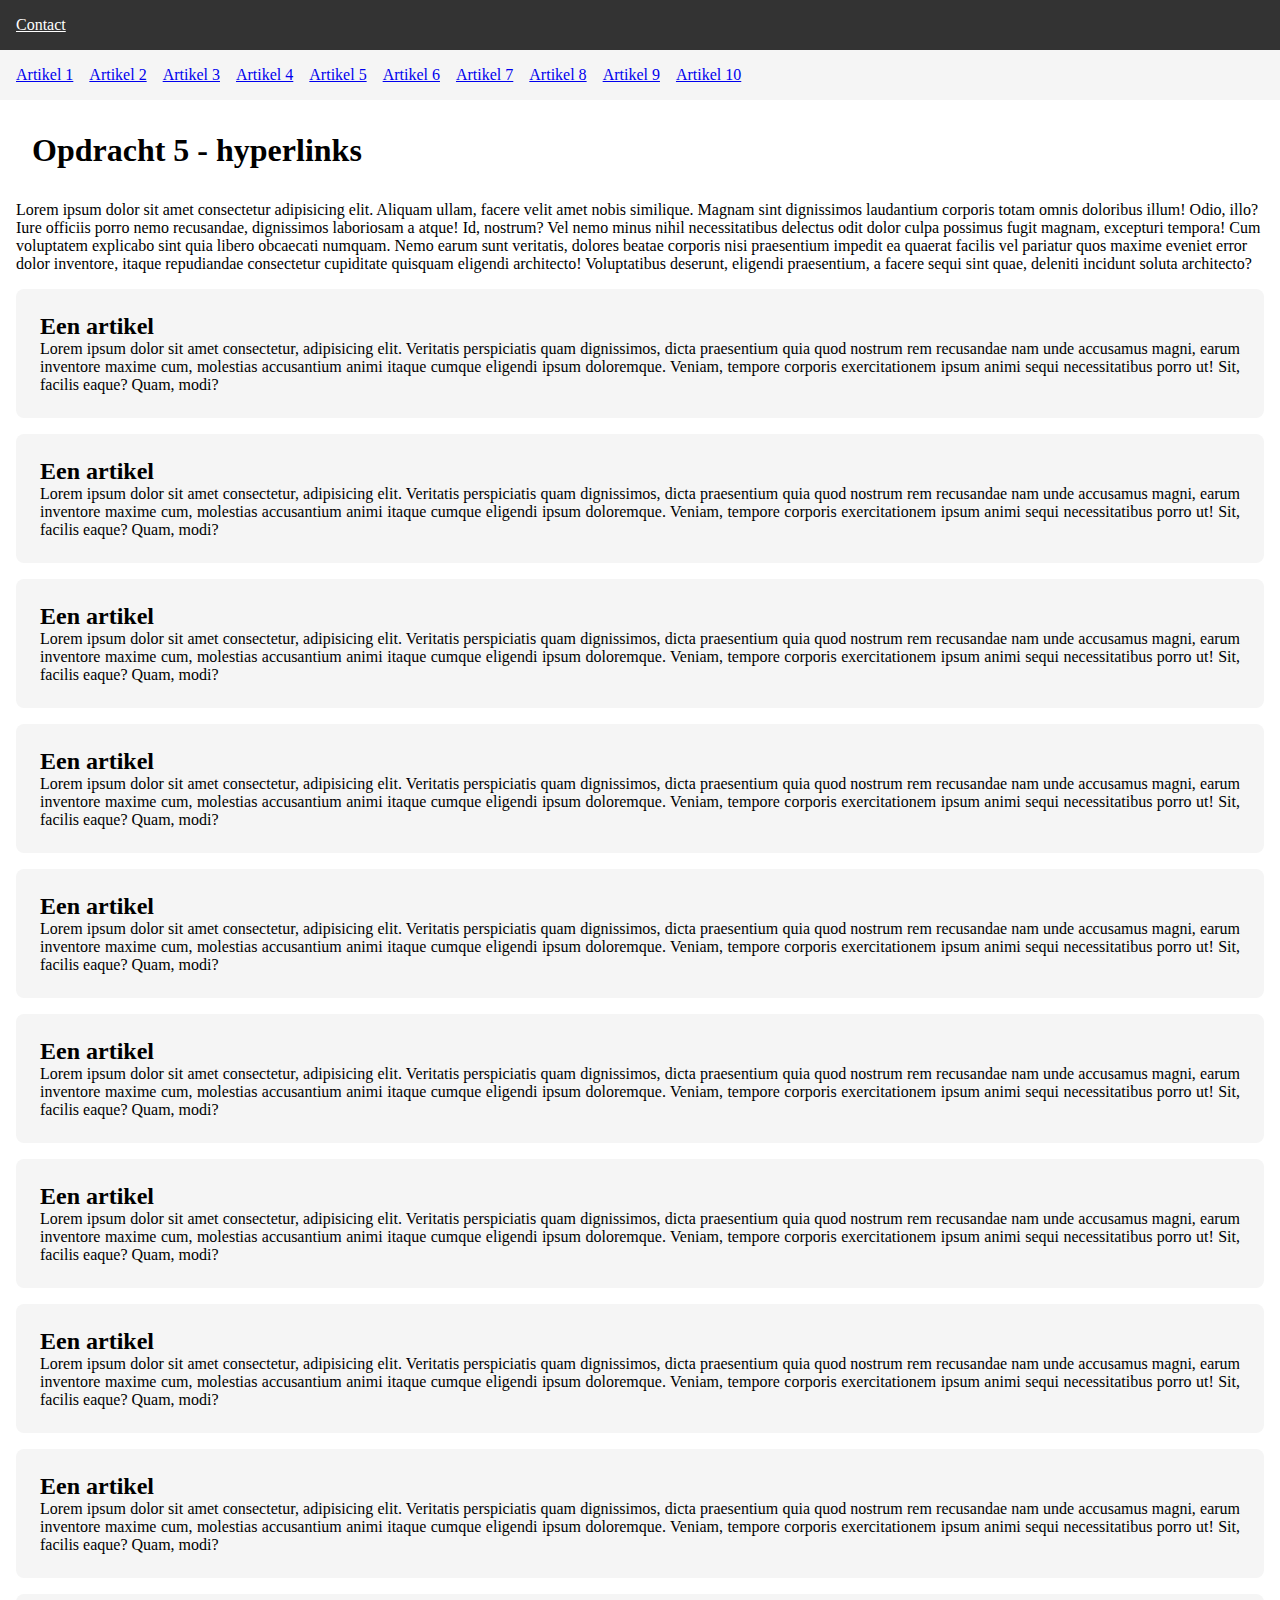
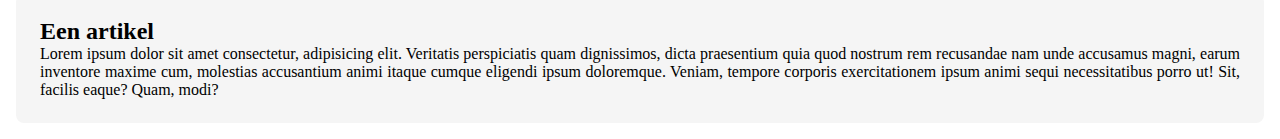
==== opdracht-5/oplossing/index.html @ b8e17d78 "feat: examen html" ====
<!DOCTYPE html>
<html lang="nl">
  <head>
    <meta charset="UTF-8" />
    <meta name="viewport" content="width=device-width, initial-scale=1.0" />
    <title>Examen HTML</title>

    <link rel="stylesheet" href="./css/style.css">
  </head>
  <body>
    <nav id="page-nav">
      <a href="./contact.html">Contact</a>
    </nav>  
    </nav>
    <nav id="article-nav">
      <a href="#article-1">Artikel 1</a>
      <a href="#article-2">Artikel 2</a>
      <a href="#article-3">Artikel 3</a>
      <a href="#article-4">Artikel 4</a>
      <a href="#article-5">Artikel 5</a>
      <a href="#article-6">Artikel 6</a>
      <a href="#article-7">Artikel 7</a>
      <a href="#article-8">Artikel 8</a>
      <a href="#article-9">Artikel 9</a>
      <a href="#article-10">Artikel 10</a>
    </nav>

    <h1>Opdracht 5 - hyperlinks</h1>

    <p>
      Lorem ipsum dolor sit amet consectetur adipisicing elit. Aliquam ullam,
      facere velit amet nobis similique. Magnam sint dignissimos laudantium
      corporis totam omnis doloribus illum! Odio, illo? Iure officiis porro nemo
      recusandae, dignissimos laboriosam a atque! Id, nostrum? Vel nemo minus
      nihil necessitatibus delectus odit dolor culpa possimus fugit magnam,
      excepturi tempora! Cum voluptatem explicabo sint quia libero obcaecati
      numquam. Nemo earum sunt veritatis, dolores beatae corporis nisi
      praesentium impedit ea quaerat facilis vel pariatur quos maxime eveniet
      error dolor inventore, itaque repudiandae consectetur cupiditate quisquam
      eligendi architecto! Voluptatibus deserunt, eligendi praesentium, a facere
      sequi sint quae, deleniti incidunt soluta architecto?
    </p>

    <div class="blog-article">
      <h2 id="article-1">Een artikel</h2>
      <article>
        Lorem ipsum dolor sit amet consectetur, adipisicing elit. Veritatis
        perspiciatis quam dignissimos, dicta praesentium quia quod nostrum rem
        recusandae nam unde accusamus magni, earum inventore maxime cum,
        molestias accusantium animi itaque cumque eligendi ipsum doloremque.
        Veniam, tempore corporis exercitationem ipsum animi sequi necessitatibus
        porro ut! Sit, facilis eaque? Quam, modi?
      </article>
    </div>

    <div class="blog-article">
      <h2 id="article-2">Een artikel</h2>
      <article>
        Lorem ipsum dolor sit amet consectetur, adipisicing elit. Veritatis
        perspiciatis quam dignissimos, dicta praesentium quia quod nostrum rem
        recusandae nam unde accusamus magni, earum inventore maxime cum,
        molestias accusantium animi itaque cumque eligendi ipsum doloremque.
        Veniam, tempore corporis exercitationem ipsum animi sequi necessitatibus
        porro ut! Sit, facilis eaque? Quam, modi?
      </article>
    </div>

    <div class="blog-article">
      <h2 id="article-3">Een artikel</h2>
      <article>
        Lorem ipsum dolor sit amet consectetur, adipisicing elit. Veritatis
        perspiciatis quam dignissimos, dicta praesentium quia quod nostrum rem
        recusandae nam unde accusamus magni, earum inventore maxime cum,
        molestias accusantium animi itaque cumque eligendi ipsum doloremque.
        Veniam, tempore corporis exercitationem ipsum animi sequi necessitatibus
        porro ut! Sit, facilis eaque? Quam, modi?
      </article>
    </div>

    <div class="blog-article">
      <h2 id="article-4">Een artikel</h2>
      <article>
        Lorem ipsum dolor sit amet consectetur, adipisicing elit. Veritatis
        perspiciatis quam dignissimos, dicta praesentium quia quod nostrum rem
        recusandae nam unde accusamus magni, earum inventore maxime cum,
        molestias accusantium animi itaque cumque eligendi ipsum doloremque.
        Veniam, tempore corporis exercitationem ipsum animi sequi necessitatibus
        porro ut! Sit, facilis eaque? Quam, modi?
      </article>
    </div>

    <div class="blog-article">
      <h2 id="article-5">Een artikel</h2>
      <article>
        Lorem ipsum dolor sit amet consectetur, adipisicing elit. Veritatis
        perspiciatis quam dignissimos, dicta praesentium quia quod nostrum rem
        recusandae nam unde accusamus magni, earum inventore maxime cum,
        molestias accusantium animi itaque cumque eligendi ipsum doloremque.
        Veniam, tempore corporis exercitationem ipsum animi sequi necessitatibus
        porro ut! Sit, facilis eaque? Quam, modi?
      </article>
    </div>

    <div class="blog-article">
      <h2 id="article-6">Een artikel</h2>
      <article>
        Lorem ipsum dolor sit amet consectetur, adipisicing elit. Veritatis
        perspiciatis quam dignissimos, dicta praesentium quia quod nostrum rem
        recusandae nam unde accusamus magni, earum inventore maxime cum,
        molestias accusantium animi itaque cumque eligendi ipsum doloremque.
        Veniam, tempore corporis exercitationem ipsum animi sequi necessitatibus
        porro ut! Sit, facilis eaque? Quam, modi?
      </article>
    </div>

    <div class="blog-article">
      <h2 id="article-7">Een artikel</h2>
      <article>
        Lorem ipsum dolor sit amet consectetur, adipisicing elit. Veritatis
        perspiciatis quam dignissimos, dicta praesentium quia quod nostrum rem
        recusandae nam unde accusamus magni, earum inventore maxime cum,
        molestias accusantium animi itaque cumque eligendi ipsum doloremque.
        Veniam, tempore corporis exercitationem ipsum animi sequi necessitatibus
        porro ut! Sit, facilis eaque? Quam, modi?
      </article>
    </div>

    <div class="blog-article">
      <h2 id="article-8">Een artikel</h2>
      <article>
        Lorem ipsum dolor sit amet consectetur, adipisicing elit. Veritatis
        perspiciatis quam dignissimos, dicta praesentium quia quod nostrum rem
        recusandae nam unde accusamus magni, earum inventore maxime cum,
        molestias accusantium animi itaque cumque eligendi ipsum doloremque.
        Veniam, tempore corporis exercitationem ipsum animi sequi necessitatibus
        porro ut! Sit, facilis eaque? Quam, modi?
      </article>
    </div>

    <div class="blog-article">
      <h2 id="article-9">Een artikel</h2>
      <article>
        Lorem ipsum dolor sit amet consectetur, adipisicing elit. Veritatis
        perspiciatis quam dignissimos, dicta praesentium quia quod nostrum rem
        recusandae nam unde accusamus magni, earum inventore maxime cum,
        molestias accusantium animi itaque cumque eligendi ipsum doloremque.
        Veniam, tempore corporis exercitationem ipsum animi sequi necessitatibus
        porro ut! Sit, facilis eaque? Quam, modi?
      </article>
    </div>

    <div class="blog-article">
      <h2 id="article-10">Een artikel</h2>
      <article>
        Lorem ipsum dolor sit amet consectetur, adipisicing elit. Veritatis
        perspiciatis quam dignissimos, dicta praesentium quia quod nostrum rem
        recusandae nam unde accusamus magni, earum inventore maxime cum,
        molestias accusantium animi itaque cumque eligendi ipsum doloremque.
        Veniam, tempore corporis exercitationem ipsum animi sequi necessitatibus
        porro ut! Sit, facilis eaque? Quam, modi?
      </article>
    </div>
  </body>
</html>
---- opdracht-5/oplossing/css/style.css ----
body {
  margin: 0;
}

body > * {
  margin: 1em;
}

body > nav {
  margin: 0;
}

#page-nav {
  background-color: #333333;
  padding: 1em;
  display: flex;
  flex-direction: row;
  justify-content: space-between;
  align-items: center;
}

#page-nav > * {
  color: #ffffff;
}

#article-nav {
  background-color: #f5f5f5;
  padding: 1em;
  display: flex;
  gap: 1em;
  flex-wrap: wrap;
}

.blog-article {
  background-color: #f5f5f5;
  padding: 1.5em;
  border-radius: 0.5em;
}

.blog-article > h2 {
  margin: 0;
}

.blog-article > article {
  text-align: justify;
}
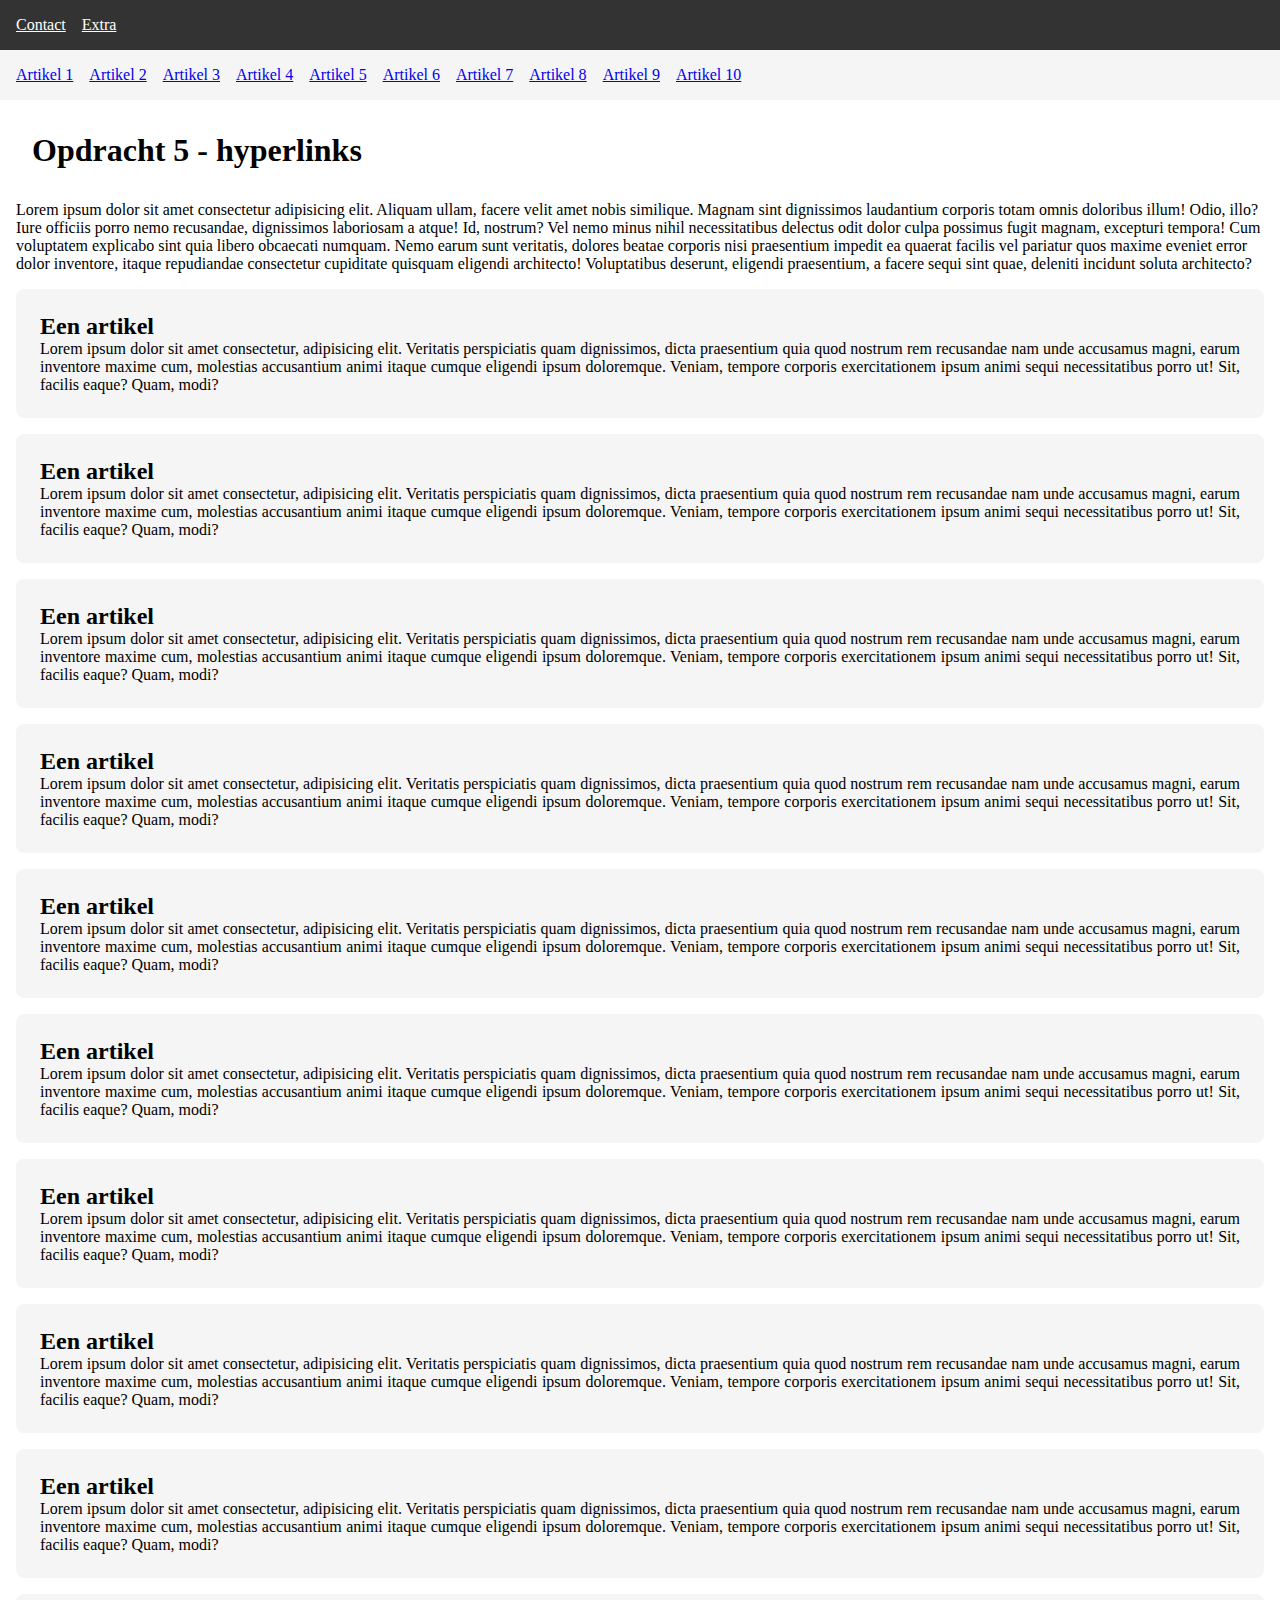
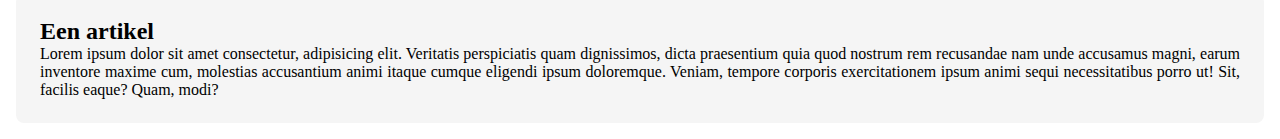
==== commit c66cbe2c: "docs: images opdracht 5" ====
--- a/opdracht-5/oplossing/index.html
+++ b/opdracht-5/oplossing/index.html
@@ -10,6 +10,7 @@
   <body>
     <nav id="page-nav">
       <a href="./contact.html">Contact</a>
+      <a href="./extra.html">Extra</a>
     </nav>  
     </nav>
     <nav id="article-nav">
--- a/opdracht-5/oplossing/css/style.css
+++ b/opdracht-5/oplossing/css/style.css
@@ -14,9 +14,8 @@
   background-color: #333333;
   padding: 1em;
   display: flex;
-  flex-direction: row;
-  justify-content: space-between;
-  align-items: center;
+  gap: 1em;
+  flex-wrap: wrap;
 }
 
 #page-nav > * {
